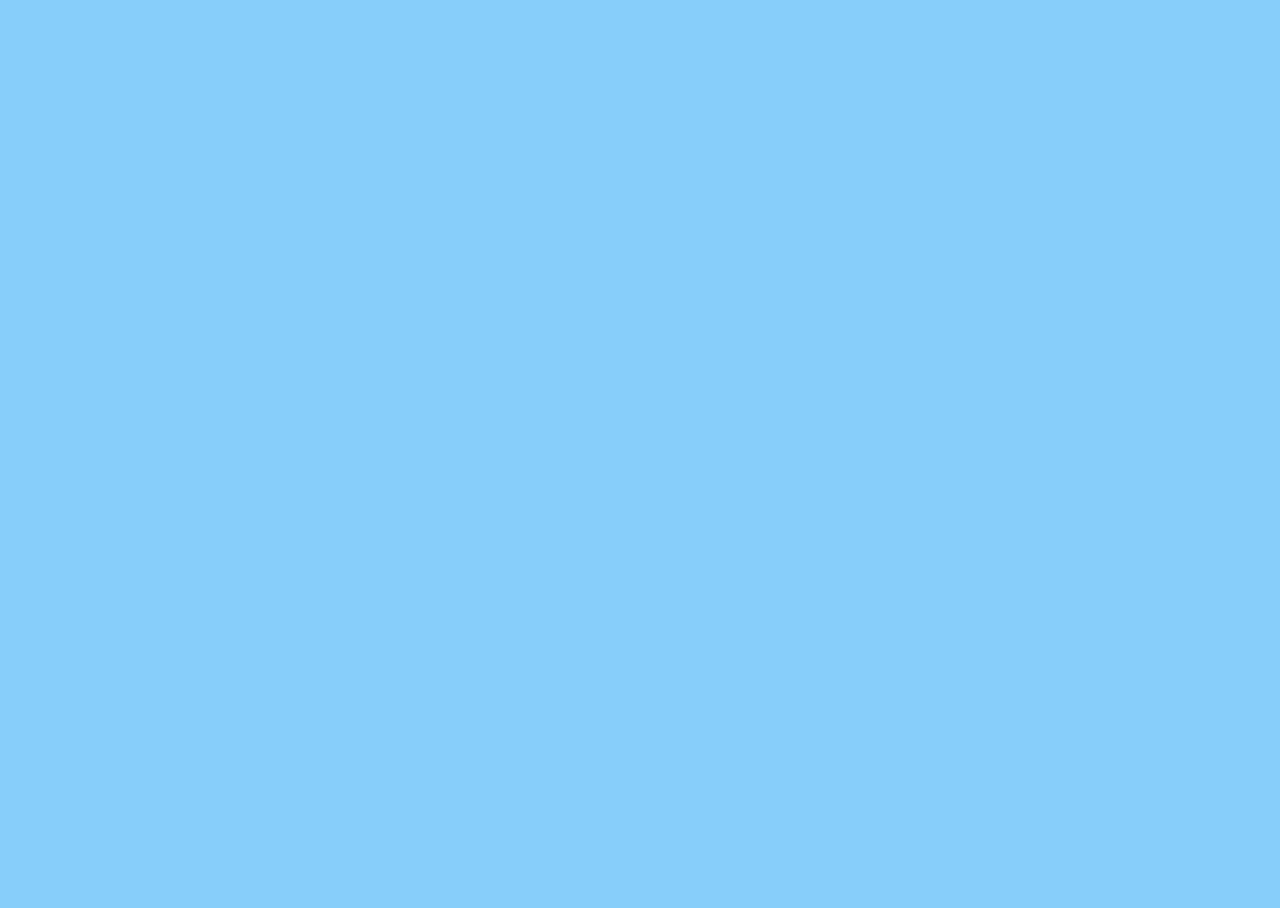
==== index.html @ 451e3ef9 "Uploading static files" ====
<!DOCTYPE html>
<html>
  <head>
    <meta charset="UTF-8">
    <title>SpeakAR</title>
	<link href="styles.css?1601235447910" rel="stylesheet">
  </head>

  <body>
    <div id="root" class="FullPage"></div>
  <script type="text/javascript" src="main.js?0b4d0f6fd92bc2ebd8dc"></script></body>
</html>
---- styles.css ----
body, html
{
	background-color: lightskyblue;
	height: 100%;
}

.Button 
{
	background-color: lightcoral;
	font-size: 4rem;
}

.Label
{
	font-size: 4rem;
}
.Button:hover
{
	background-color: red;
}

.FullPage
{
	width: 100%;
	height: 100%;
}

.NoGrabHighlight
{
	background-color: white;
}

.InRangeHighlight
{
	background-color: lightblue;
}

.GrabbedHighlight
{
	background-color: blue;
}
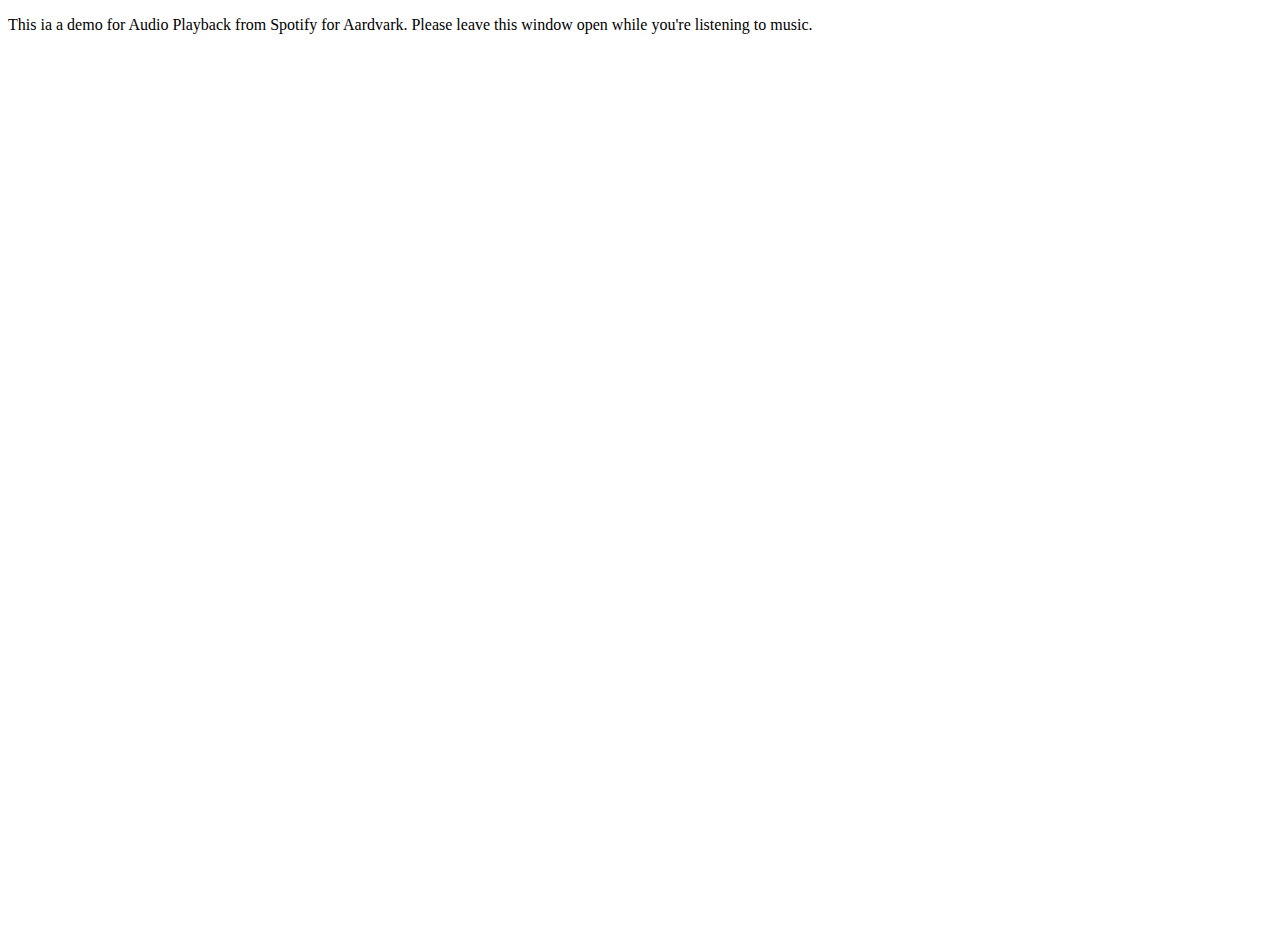
==== commit 7a74bc34: "adding player for audio" ====
--- a/index.html
+++ b/index.html
@@ -4,10 +4,51 @@
   <head>
     <meta charset="UTF-8">
     <title>SpeakAR</title>
-	<link href="styles.css?1601235447910" rel="stylesheet">
+	<link href="styles.css?1601239672046" rel="stylesheet">
   </head>
 
   <body>
+
+      <script src="https://sdk.scdn.co/spotify-player.js"></script>
+      <script>
+        window.onSpotifyWebPlaybackSDKReady = () => {
+          const token = 'BQDlt__JqWzM1RW76_BSuhUS9yukmN5JZw9H3M7_93hMxVYAq_E4wpNqSM2v0gvzZkc3xpZj39RA3DIC4BB2XweDod1d13dhhwQXsiXiWFXXdB0r0nFaFgQoRO4zsO5ELFanwRrZt7ieqS2bRQ5kSco1hjzKBODikqH55OJtnnvPPUrK61f1Mfs_DA';
+          const player = new Spotify.Player({
+            name: 'Aardvark Audio Player',
+            getOAuthToken: cb => { cb(token); }
+          });
+    
+          // Error handling
+          player.addListener('initialization_error', ({ message }) => { console.error(message); });
+          player.addListener('authentication_error', ({ message }) => { console.error(message); });
+          player.addListener('account_error', ({ message }) => { console.error(message); });
+          player.addListener('playback_error', ({ message }) => { console.error(message); });
+    
+          // Playback status updates
+          player.addListener('player_state_changed', state => { console.log(state); });
+    
+          // Ready
+          player.addListener('ready', ({ device_id }) => {
+            console.log('Ready with Device ID', device_id);
+          });
+    
+          // Not Ready
+          player.addListener('not_ready', ({ device_id }) => {
+            console.log('Device ID has gone offline', device_id);
+          });
+    
+          // Connect to the player!
+          player.connect();
+        };
+      </script>
+      <p id="demo">This ia a demo for Audio Playback from Spotify for Aardvark. Please leave this window open while you're listening to music.</p>
+
+      <script>
+      function myFunction() {
+        var x = "User-agent header sent: " + navigator.userAgent;
+        document.getElementById("demo").innerHTML = x;
+      }
+      </script>
     <div id="root" class="FullPage"></div>
-  <script type="text/javascript" src="main.js?0b4d0f6fd92bc2ebd8dc"></script></body>
+  <script type="text/javascript" src="main.js?ea1bd28e9d6e6e9e749d"></script></body>
 </html>
--- a/styles.css
+++ b/styles.css
@@ -1,6 +1,6 @@
 body, html
 {
-	background-color: lightskyblue;
+	background-color: transparent;
 	height: 100%;
 }
 
